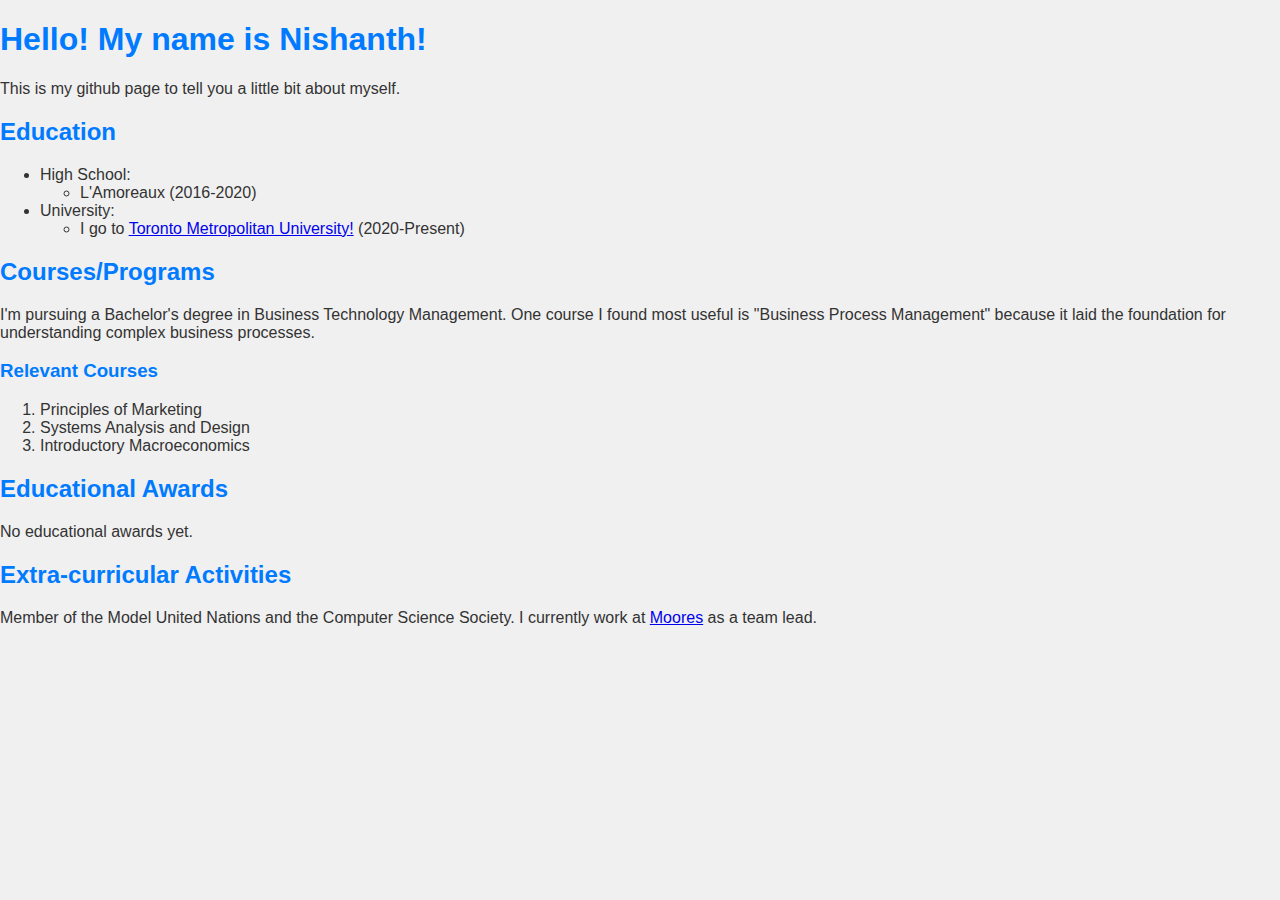
==== index.html @ 7f331414 "Update index.html" ====
<!DOCTYPE html>
<html>
<head>
    <title>My GitHub Pages Site</title>
    <style>
        body {
            font-family: Arial, sans-serif;
            background-color: #f0f0f0;
            color: #333;
            margin: 0;
            padding: 0;
        }
        h1, h2, h3 {
            color: #007bff;
        }
        
    </style>
</head>
<body>
    <h1> Hello! My name is Nishanth! </h1>
    <p1> This is my github page to tell you a little bit about myself.</p1>

    <h2>Education</h2>
    <ul>
        <li>High School:
            <ul>
                <li>L'Amoreaux (2016-2020)</li>
            </ul>
        </li>
        <li>University:
            <ul>
                <li>I go to <a href="https://www.torontomu.ca/">Toronto Metropolitan University!</a> (2020-Present)</li>
            </ul>
        </li>
    </ul>

    <h2>Courses/Programs</h2>
    <p>I'm pursuing a Bachelor's degree in Business Technology Management. One course I found most useful is "Business Process Management" because it laid the foundation for understanding complex business processes.</p>

    <h3>Relevant Courses</h3>
    <ol>
        <li>Principles of Marketing</li>
        <li>Systems Analysis and Design</li>
        <li>Introductory Macroeconomics</li>
    </ol>

    <h2>Educational Awards</h2>
    <p>No educational awards yet.</p>

    <h2>Extra-curricular Activities</h2>
    <p>Member of the Model United Nations and the Computer Science Society. I currently work at <a href="https://www.mooresclothing.ca/">Moores</a> as a team lead.</p>
</body>
</html>
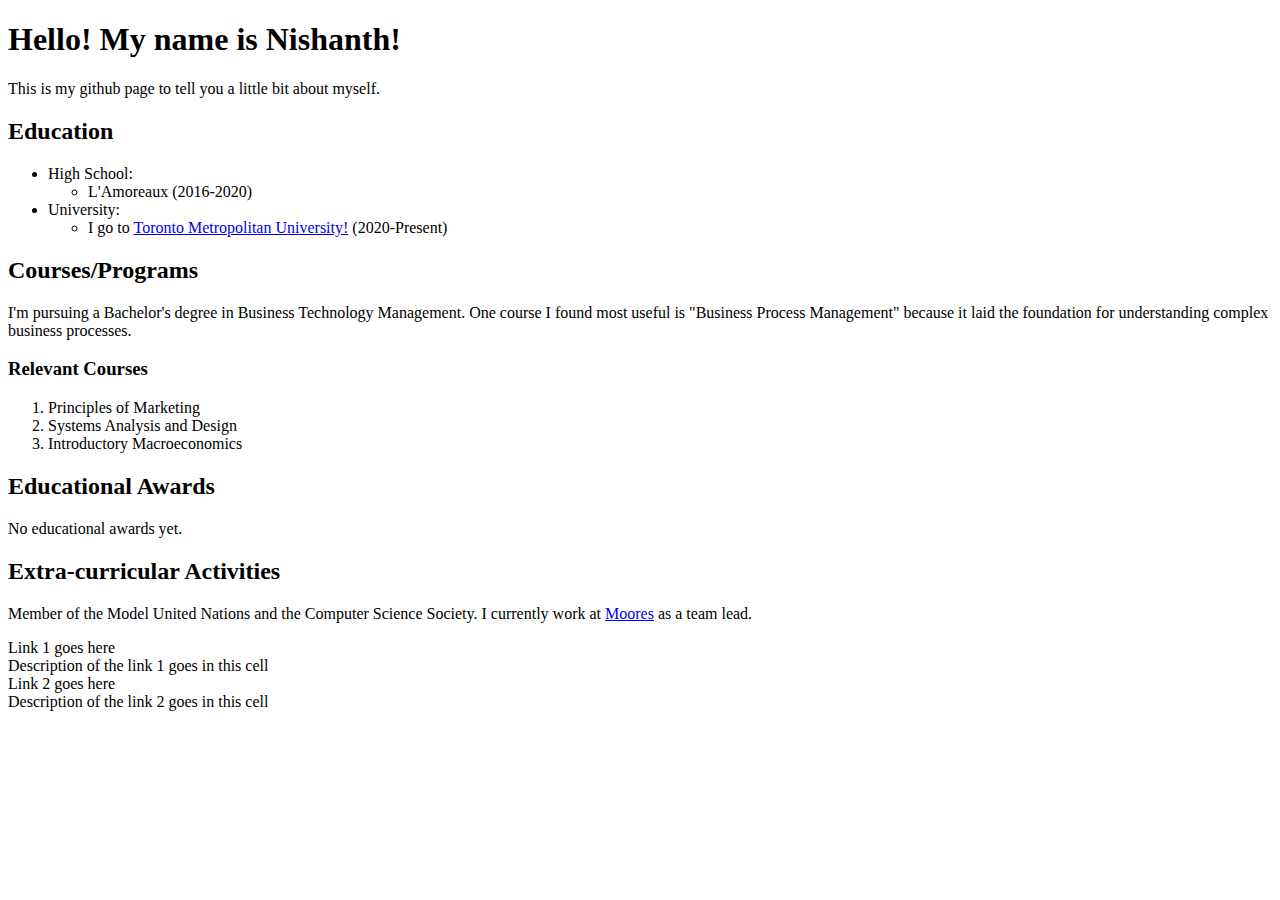
==== commit 6376b928: "Update index.html" ====
--- a/index.html
+++ b/index.html
@@ -1,20 +1,10 @@
 <!DOCTYPE html>
-<html>
+<html lang="en">
 <head>
+    <meta charset="UTF-8">
+    <meta name="viewport" content="width=device-width, initial-scale=1.0">
     <title>My GitHub Pages Site</title>
-    <style>
-        body {
-            font-family: Arial, sans-serif;
-            background-color: #f0f0f0;
-            color: #333;
-            margin: 0;
-            padding: 0;
-        }
-        h1, h2, h3 {
-            color: #007bff;
-        }
-        
-    </style>
+    <link rel="stylesheet" href="styles.css">
 </head>
 <body>
     <h1> Hello! My name is Nishanth! </h1>
@@ -49,5 +39,23 @@
 
     <h2>Extra-curricular Activities</h2>
     <p>Member of the Model United Nations and the Computer Science Society. I currently work at <a href="https://www.mooresclothing.ca/">Moores</a> as a team lead.</p>
+    <div class="table-container">
+        <div class="row">
+            <div class="column link-cell">
+                Link 1 goes here
+            </div>
+            <div class="column description-cell">
+                Description of the link 1 goes in this cell
+            </div>
+        </div>
+        <div class="row">
+            <div class="column link-cell">
+                Link 2 goes here
+            </div>
+            <div class="column description-cell">
+                Description of the link 2 goes in this cell
+            </div>
+        </div>
+    </div>
 </body>
-</html>
+</html>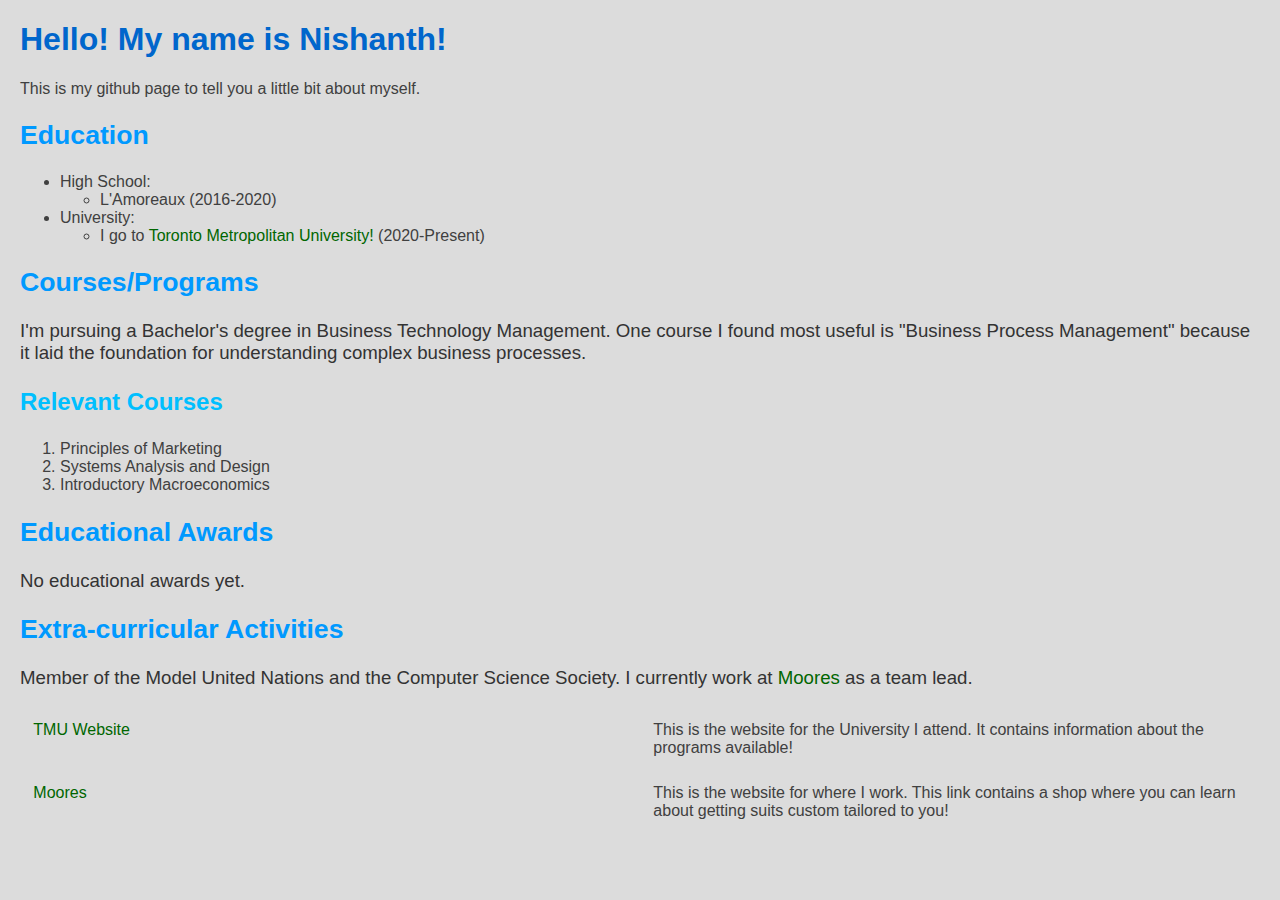
==== commit 476b8fa8: "Update index.html" ====
--- a/index.html
+++ b/index.html
@@ -42,18 +42,18 @@
     <div class="table-container">
         <div class="row">
             <div class="column link-cell">
-                Link 1 goes here
+                <a href="https://www.torontomu.ca/">TMU Website</a>
             </div>
             <div class="column description-cell">
-                Description of the link 1 goes in this cell
+                This is the website for the University I attend. It contains information about the programs available!
             </div>
         </div>
         <div class="row">
             <div class="column link-cell">
-                Link 2 goes here
+                <a href="https://www.mooresclothing.ca/">Moores</a>
             </div>
             <div class="column description-cell">
-                Description of the link 2 goes in this cell
+                This is the website for where I work. This link contains a shop where you can learn about getting suits custom tailored to you!
             </div>
         </div>
     </div>
--- a/styles.css
+++ b/styles.css
@@ -0,0 +1,73 @@
+/* styles.css */
+
+/* Body */
+body {
+    font-family: Arial, sans-serif;
+    font-size: 12pt;
+    background-color: #dcdcdc; /* Light gray background */
+    color: #404040; /* Dark gray text color */
+    margin: 15pt; /* Greater than 10pt margin on all sides */
+    padding: 0;
+}
+
+/* Heading Tags */
+h1 {
+    font-size: 24pt; /* Larger font size for H1 */
+    color: #0066cc; /* Dark blue color */
+}
+
+h2 {
+    font-size: 20pt; /* Smaller font size for H2 compared to H1 */
+    color: #0099ff; /* Light blue color */
+}
+
+h3 {
+    font-size: 18pt; /* Smaller font size for H3 compared to H2 */
+    color: #00bfff; /* Sky blue color */
+}
+
+/* Paragraph Tags */
+p {
+    font-size: 14pt; /* Medium font size for paragraphs */
+    color: #333; /* Dark gray text color */
+}
+
+/* Link Tags */
+a:link, a:visited {
+    color: #006600; /* Dark green for non-visited and visited links */
+    text-decoration: none; /* Remove default underline */
+}
+
+a:hover {
+    color: #cc0000; /* Red color on hover */
+    text-decoration: underline; /* Underline on hover */
+}
+
+a:active {
+    color: #990000; /* Dark red on active */
+    text-decoration: underline; /* Underline on active */
+}
+
+/* CSS Table */
+.table-container {
+    display: table;
+    width: 100%;
+}
+
+.row {
+    display: table-row;
+}
+
+.column {
+    display: table-cell;
+    padding: 10pt;
+}
+
+/* Apply the table layout to organize links and descriptions */
+.link-cell {
+    width: 50%;
+}
+
+.description-cell {
+    width: 50%;
+}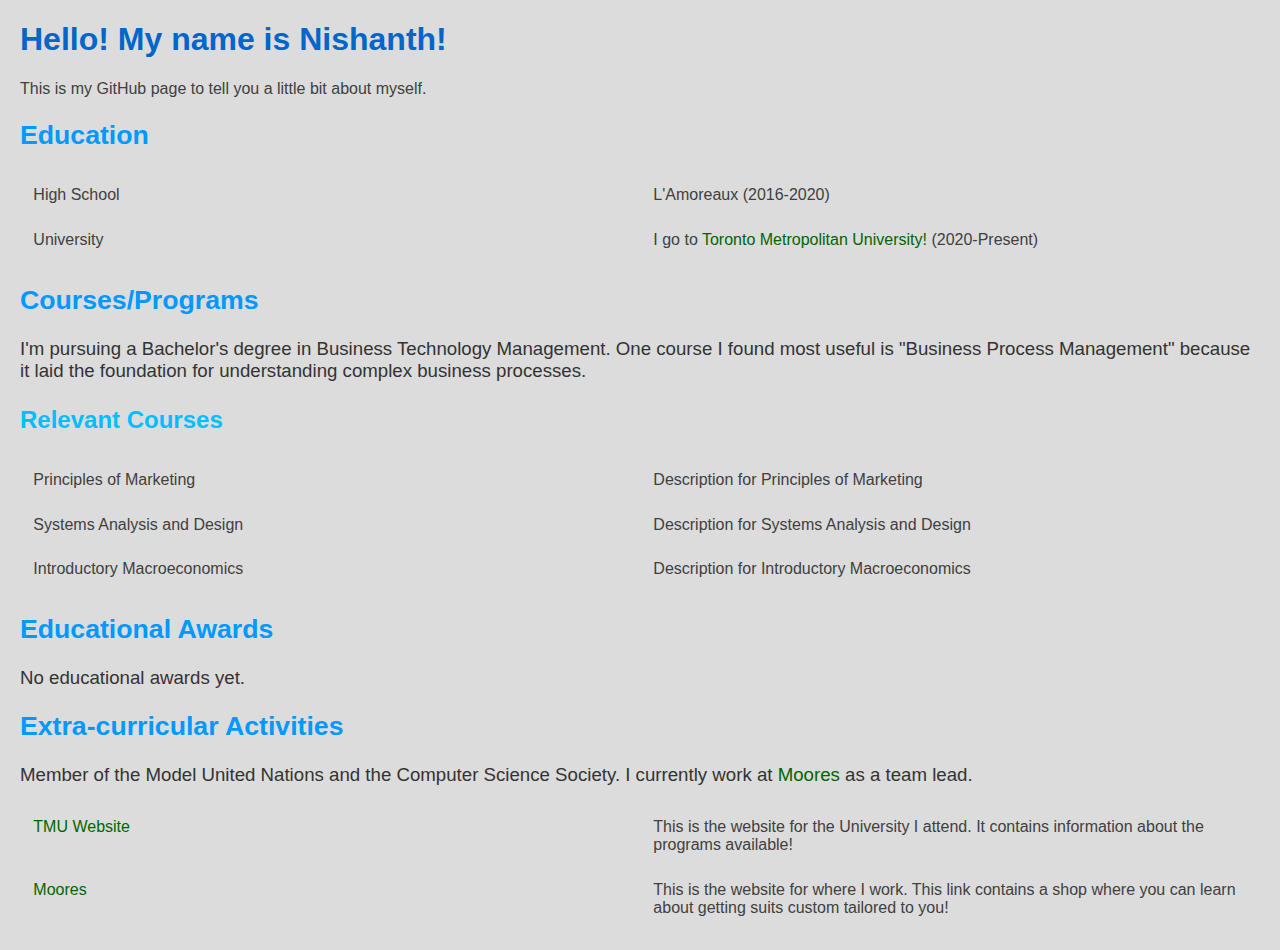
==== commit ebec0abb: "Update index.html" ====
--- a/index.html
+++ b/index.html
@@ -8,37 +8,68 @@
 </head>
 <body>
     <h1> Hello! My name is Nishanth! </h1>
-    <p1> This is my github page to tell you a little bit about myself.</p1>
+    <p1> This is my GitHub page to tell you a little bit about myself.</p1>
 
     <h2>Education</h2>
-    <ul>
-        <li>High School:
-            <ul>
-                <li>L'Amoreaux (2016-2020)</li>
-            </ul>
-        </li>
-        <li>University:
-            <ul>
-                <li>I go to <a href="https://www.torontomu.ca/">Toronto Metropolitan University!</a> (2020-Present)</li>
-            </ul>
-        </li>
-    </ul>
+    <!-- Education List -->
+    <div class="table-container">
+        <div class="row">
+            <div class="column link-cell">
+                High School
+            </div>
+            <div class="column description-cell">
+                L'Amoreaux (2016-2020)
+            </div>
+        </div>
+        <div class="row">
+            <div class="column link-cell">
+                University
+            </div>
+            <div class="column description-cell">
+                I go to <a href="https://www.torontomu.ca/">Toronto Metropolitan University!</a> (2020-Present)
+            </div>
+        </div>
+    </div>
 
     <h2>Courses/Programs</h2>
     <p>I'm pursuing a Bachelor's degree in Business Technology Management. One course I found most useful is "Business Process Management" because it laid the foundation for understanding complex business processes.</p>
 
     <h3>Relevant Courses</h3>
-    <ol>
-        <li>Principles of Marketing</li>
-        <li>Systems Analysis and Design</li>
-        <li>Introductory Macroeconomics</li>
-    </ol>
+    <!-- Relevant Courses List -->
+    <div class="table-container">
+        <div class="row">
+            <div class="column link-cell">
+                Principles of Marketing
+            </div>
+            <div class="column description-cell">
+                Description for Principles of Marketing
+            </div>
+        </div>
+        <div class="row">
+            <div class="column link-cell">
+                Systems Analysis and Design
+            </div>
+            <div class="column description-cell">
+                Description for Systems Analysis and Design
+            </div>
+        </div>
+        <div class="row">
+            <div class="column link-cell">
+                Introductory Macroeconomics
+            </div>
+            <div class="column description-cell">
+                Description for Introductory Macroeconomics
+            </div>
+        </div>
+    </div>
 
     <h2>Educational Awards</h2>
     <p>No educational awards yet.</p>
 
     <h2>Extra-curricular Activities</h2>
     <p>Member of the Model United Nations and the Computer Science Society. I currently work at <a href="https://www.mooresclothing.ca/">Moores</a> as a team lead.</p>
+
+    <!-- Links and Descriptions List -->
     <div class="table-container">
         <div class="row">
             <div class="column link-cell">
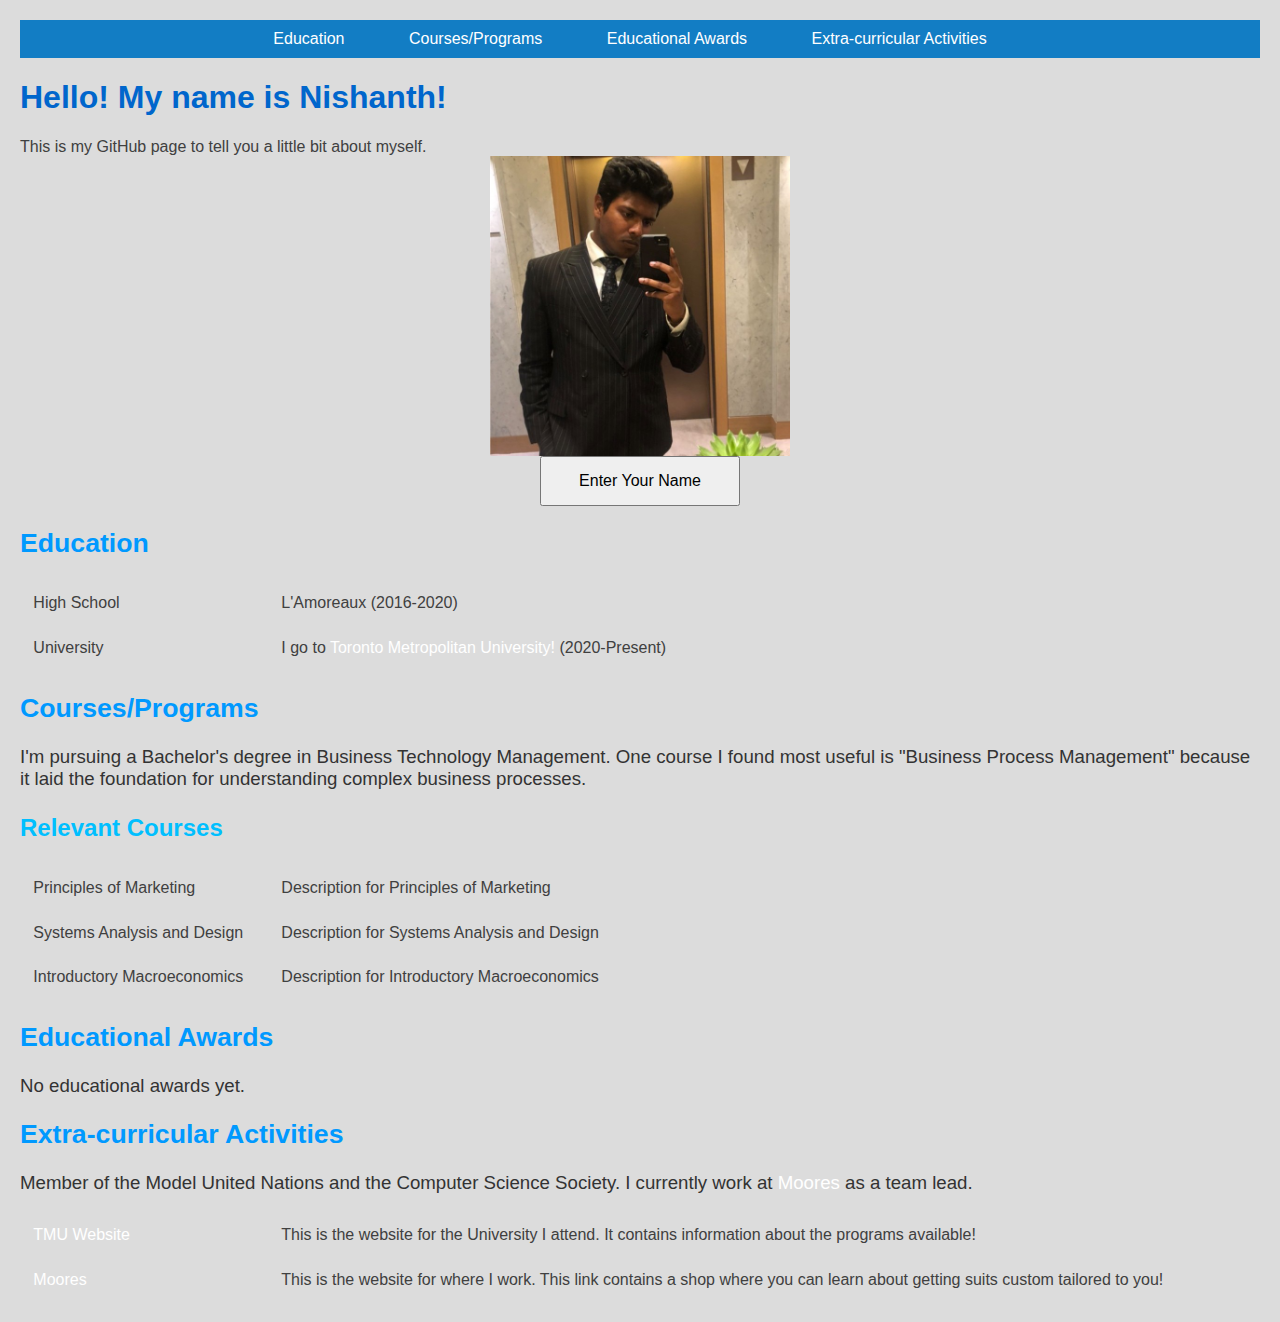
==== commit f0a3b396: "l5 complete" ====
--- a/index.html
+++ b/index.html
@@ -5,13 +5,28 @@
     <meta name="viewport" content="width=device-width, initial-scale=1.0">
     <title>My GitHub Pages Site</title>
     <link rel="stylesheet" href="styles.css">
+    <script src="script.js"></script>
 </head>
 <body>
+    <nav>
+        <ul>
+            <li><a href="#education">Education</a></li>
+            <li><a href="#courses">Courses/Programs</a></li>
+            <li><a href="#awards">Educational Awards</a></li>
+            <li><a href="#activities">Extra-curricular Activities</a></li>
+        </ul>
+    </nav>
     <h1> Hello! My name is Nishanth! </h1>
     <p1> This is my GitHub page to tell you a little bit about myself.</p1>
 
-    <h2>Education</h2>
-    <!-- Education List -->
+    <div style="text-align: center;">
+        <img id="pic_of_me_professional" src="assets/pic_of_me_professinal.jpg" alt="Your Image" onclick="enlargeImage()">
+        <button onclick="promptName()" style="width: 200px; height: 50px; font-size: 16px; padding: 10px;">Enter Your Name</button>
+     <p id="output"></p>
+    </div>
+    
+    <h2 id="education">Education</h2>
+ 
     <div class="table-container">
         <div class="row">
             <div class="column link-cell">
@@ -31,11 +46,11 @@
         </div>
     </div>
 
-    <h2>Courses/Programs</h2>
+    <h2 id="courses">Courses/Programs</h2>
     <p>I'm pursuing a Bachelor's degree in Business Technology Management. One course I found most useful is "Business Process Management" because it laid the foundation for understanding complex business processes.</p>
 
     <h3>Relevant Courses</h3>
-    <!-- Relevant Courses List -->
+
     <div class="table-container">
         <div class="row">
             <div class="column link-cell">
@@ -63,13 +78,12 @@
         </div>
     </div>
 
-    <h2>Educational Awards</h2>
+    <h2 id="awards">Educational Awards</h2>
     <p>No educational awards yet.</p>
 
-    <h2>Extra-curricular Activities</h2>
+    <h2 id="activities">Extra-curricular Activities</h2>
     <p>Member of the Model United Nations and the Computer Science Society. I currently work at <a href="https://www.mooresclothing.ca/">Moores</a> as a team lead.</p>
 
-    <!-- Links and Descriptions List -->
     <div class="table-container">
         <div class="row">
             <div class="column link-cell">
@@ -89,4 +103,4 @@
         </div>
     </div>
 </body>
-</html>+</html>
--- a/styles.css
+++ b/styles.css
@@ -1,54 +1,48 @@
-/* styles.css */
-
-/* Body */
 body {
     font-family: Arial, sans-serif;
     font-size: 12pt;
-    background-color: #dcdcdc; /* Light gray background */
-    color: #404040; /* Dark gray text color */
-    margin: 15pt; /* Greater than 10pt margin on all sides */
+    background-color: #dcdcdc; 
+    color: #404040; 
+    margin: 15pt; 
     padding: 0;
 }
 
-/* Heading Tags */
 h1 {
-    font-size: 24pt; /* Larger font size for H1 */
-    color: #0066cc; /* Dark blue color */
+    font-size: 24pt; 
+    color: #0066cc; 
 }
 
 h2 {
-    font-size: 20pt; /* Smaller font size for H2 compared to H1 */
-    color: #0099ff; /* Light blue color */
+    font-size: 20pt; 
+    color: #0099ff; 
 }
 
 h3 {
-    font-size: 18pt; /* Smaller font size for H3 compared to H2 */
-    color: #00bfff; /* Sky blue color */
+    font-size: 18pt; 
+    color: #00bfff; 
 }
 
-/* Paragraph Tags */
 p {
-    font-size: 14pt; /* Medium font size for paragraphs */
-    color: #333; /* Dark gray text color */
+    font-size: 14pt; 
+    color: #333; 
 }
 
-/* Link Tags */
 a:link, a:visited {
-    color: #006600; /* Dark green for non-visited and visited links */
-    text-decoration: none; /* Remove default underline */
+    color: #ffffff;
+    text-decoration: none; 
 }
 
 a:hover {
-    color: #cc0000; /* Red color on hover */
-    text-decoration: underline; /* Underline on hover */
+    color: #cc0000; 
+    text-decoration: underline; 
 }
 
 a:active {
-    color: #990000; /* Dark red on active */
-    text-decoration: underline; /* Underline on active */
+    color: #990000; 
+    text-decoration: underline; 
 }
 
-/* CSS Table */
+
 .table-container {
     display: table;
     width: 100%;
@@ -63,11 +57,51 @@
     padding: 10pt;
 }
 
-/* Apply the table layout to organize links and descriptions */
 .link-cell {
-    width: 50%;
+    width: 20%;
 }
 
 .description-cell {
-    width: 50%;
-}+    width: 80%;
+}
+
+.enlarged {
+    transform: scale(1.5); 
+    transition: transform 0.3s ease; 
+}
+
+#pic_of_me_professional {
+    display: block; 
+    margin: 0 auto; 
+    width: 300px; 
+    height: auto; 
+}
+
+nav {
+    background-color: #127dc4; 
+    padding: 10px 0; 
+}
+
+nav ul {
+    list-style-type: none; 
+    margin: 0;
+    padding: 0;
+    text-align: center; 
+}
+
+nav ul li {
+    display: inline-block; 
+    margin-right: 20px; 
+}
+
+nav ul li a {
+    color: #fff; 
+    text-decoration: none; 
+    font-size: 16px; 
+    padding: 10px 20px; 
+    transition: background-color 0.3s; 
+}
+
+nav ul li a:hover {
+    background-color: #555; 
+}
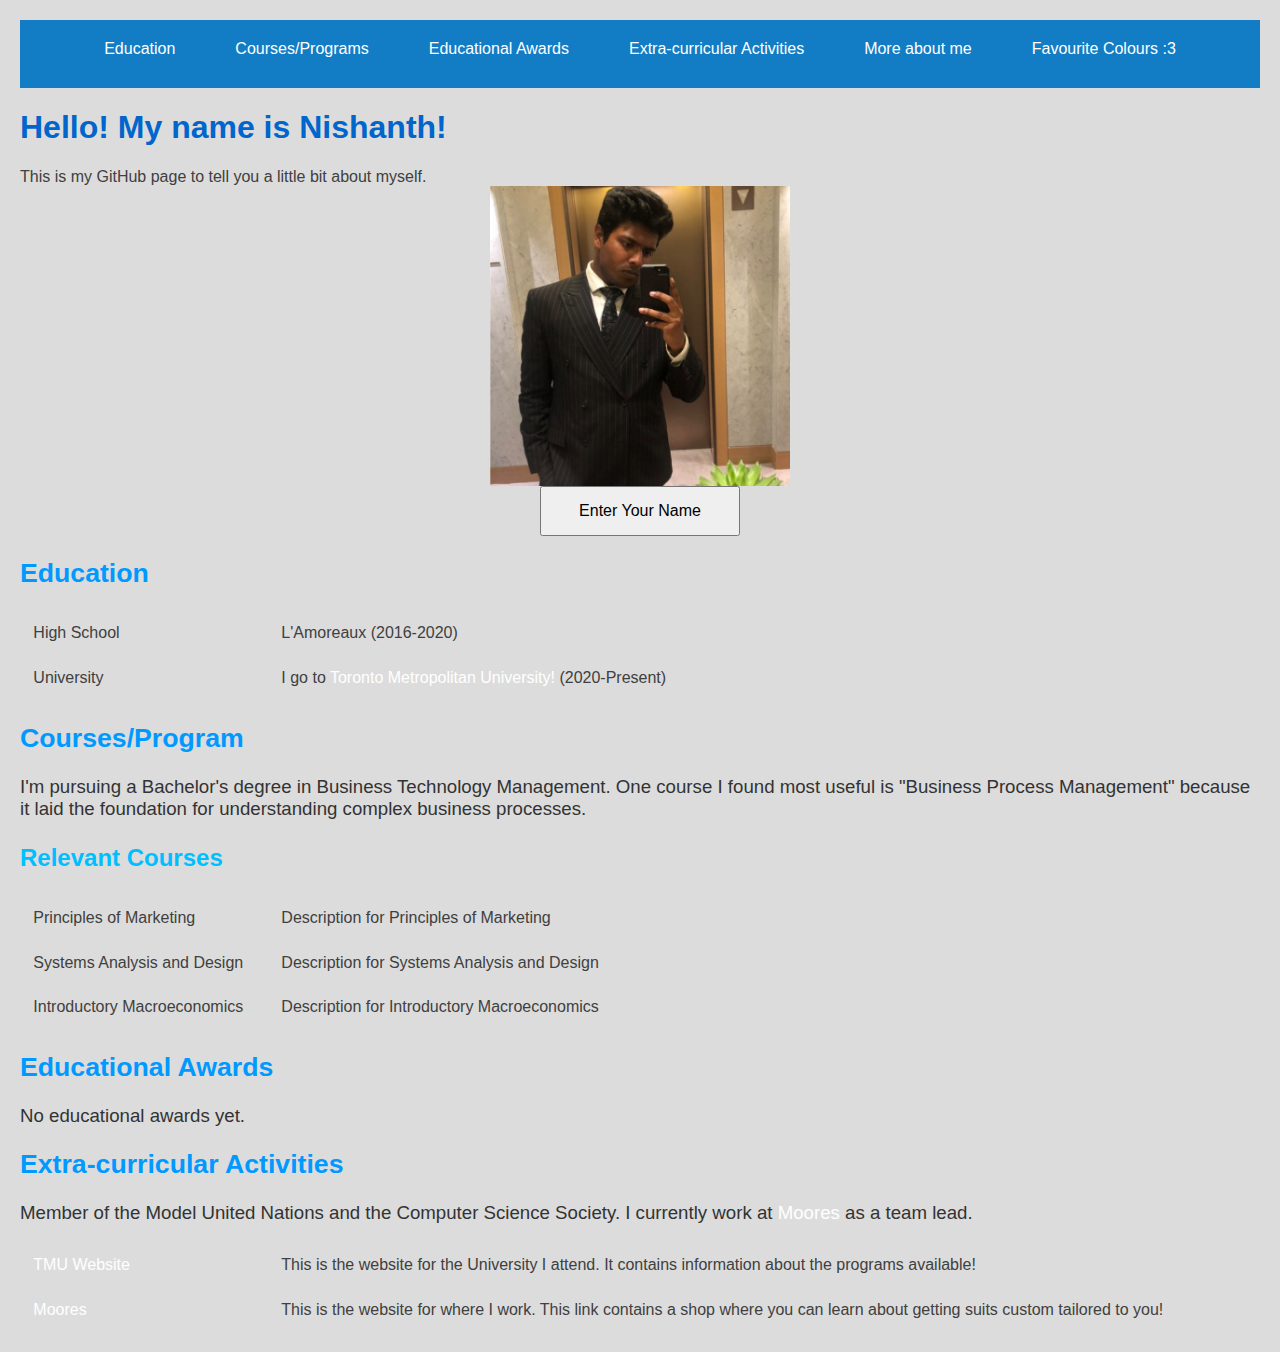
==== commit 8067e821: "L5 - navbar now has a dropdown menu" ====
--- a/index.html
+++ b/index.html
@@ -14,6 +14,22 @@
             <li><a href="#courses">Courses/Programs</a></li>
             <li><a href="#awards">Educational Awards</a></li>
             <li><a href="#activities">Extra-curricular Activities</a></li>
+            <li class="dropdown">
+                <a href="javascript:void(0)" class="dropbtn">More about me</a>
+                <div class="dropdown-content">
+                    <a href="assets/website_resume.pdf">My Resume</a>
+                    <a href="https://www.linkedin.com/in/nishanth-selvarajah-103015206/">My Linked in</a>
+                    <a href="https://nishanthselva55.github.io/">Home</a>
+                </div>
+            </li>
+            <li class="dropdown">
+                <a href="javascript:void(0)" class="dropbtn">Favourite Colours :3</a>
+                <div class="dropdown-content">
+                    <a href="#">rainbow</a>
+                    <a href="#">pink </a>
+                    <a href="#">brown / green mix</a>
+                </div>
+            </li>
         </ul>
     </nav>
     <h1> Hello! My name is Nishanth! </h1>
@@ -46,7 +62,7 @@
         </div>
     </div>
 
-    <h2 id="courses">Courses/Programs</h2>
+    <h2 id="courses">Courses/Program</h2>
     <p>I'm pursuing a Bachelor's degree in Business Technology Management. One course I found most useful is "Business Process Management" because it laid the foundation for understanding complex business processes.</p>
 
     <h3>Relevant Courses</h3>
--- a/styles.css
+++ b/styles.css
@@ -83,25 +83,79 @@
 }
 
 nav ul {
-    list-style-type: none; 
+    list-style-type: none;
     margin: 0;
     padding: 0;
-    text-align: center; 
+    text-align: center;
+    display: flex; /* Use flexbox for better alignment */
+    align-items: center; /* Center items vertically */
+    flex-wrap: wrap; /* Allow items to wrap to the next line */
+    justify-content: center; /* Center items horizontally */
 }
 
 nav ul li {
-    display: inline-block; 
-    margin-right: 20px; 
+    margin-right: 20px;
+    margin-bottom: 10px; /* Add margin between items */
+}
+
+nav ul li:last-child {
+    margin-right: 0; /* Remove margin from the last item */
 }
 
 nav ul li a {
-    color: #fff; 
-    text-decoration: none; 
-    font-size: 16px; 
-    padding: 10px 20px; 
-    transition: background-color 0.3s; 
+    color: #fff;
+    text-decoration: none;
+    font-size: 16px;
+    padding: 10px 20px;
+    transition: background-color 0.3s;
+    display: block; /* Ensure each link takes full width */
 }
 
-nav ul li a:hover {
+nav ul li:hover {
     background-color: #555; 
 }
+
+/* Dropdown container */
+.dropdown {
+    position: relative;
+}
+/* Dropdown button */
+.dropbtn {
+    color: #fff;
+    text-decoration: none;
+    font-size: 16px;
+    padding: 10px 20px;
+    background-color: #127dc4;
+    border: none;
+    cursor: pointer;
+    transition: background-color 0.3s;
+}
+
+.dropdown-content {
+    display: none;
+    position: absolute;
+    background-color: #f9f9f9;
+    min-width: 160px;
+    box-shadow: 0px 8px 16px 0px rgba(0,0,0,0.2);
+    z-index: 1;
+    top: 100%; /* Position dropdown below its parent */
+    left: 0; /* Align dropdown with its parent */
+}
+
+/* Links inside the dropdown */
+.dropdown-content a {
+    color: #333;
+    padding: 12px 16px;
+    text-decoration: none;
+    display: block;
+    transition: background-color 0.3s;
+}
+
+/* Change color of dropdown links on hover */
+.dropdown-content a:hover {
+    background-color: #ddd;
+}
+
+.dropdown:hover .dropdown-content {
+    display: block;
+}
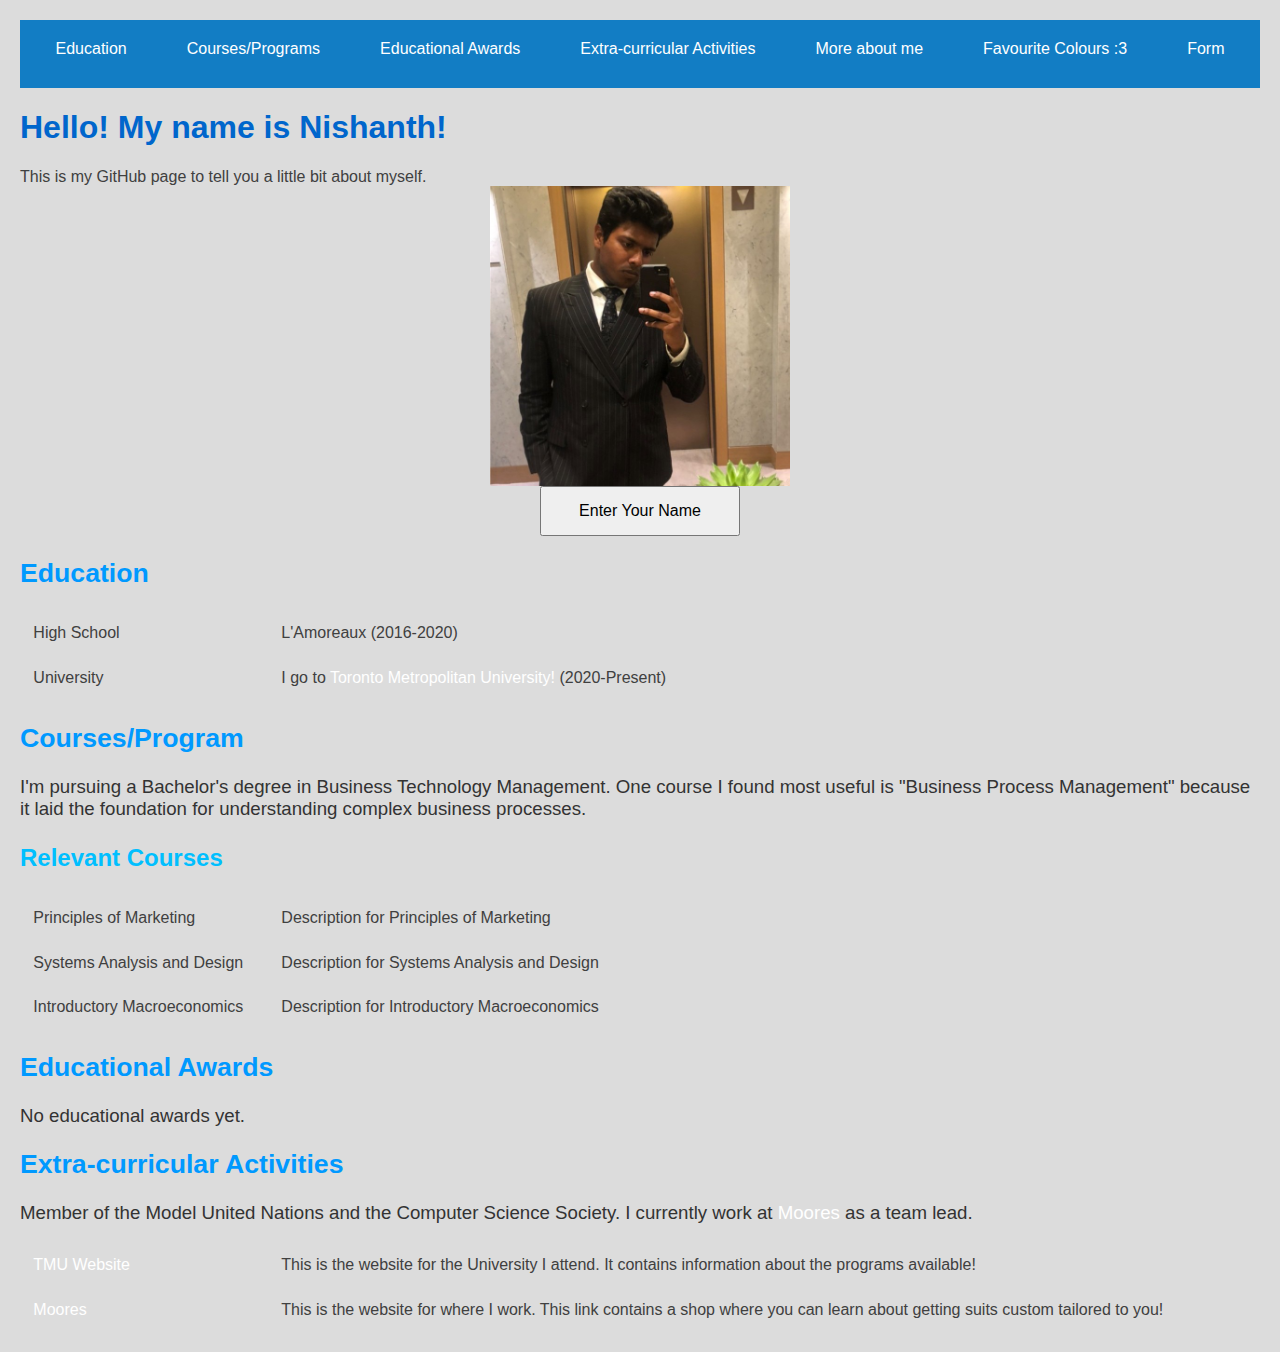
==== commit c2489370: "l6" ====
--- a/index.html
+++ b/index.html
@@ -30,6 +30,7 @@
                     <a href="#">brown / green mix</a>
                 </div>
             </li>
+            <li><a href="form.html">Form</a></li>
         </ul>
     </nav>
     <h1> Hello! My name is Nishanth! </h1>
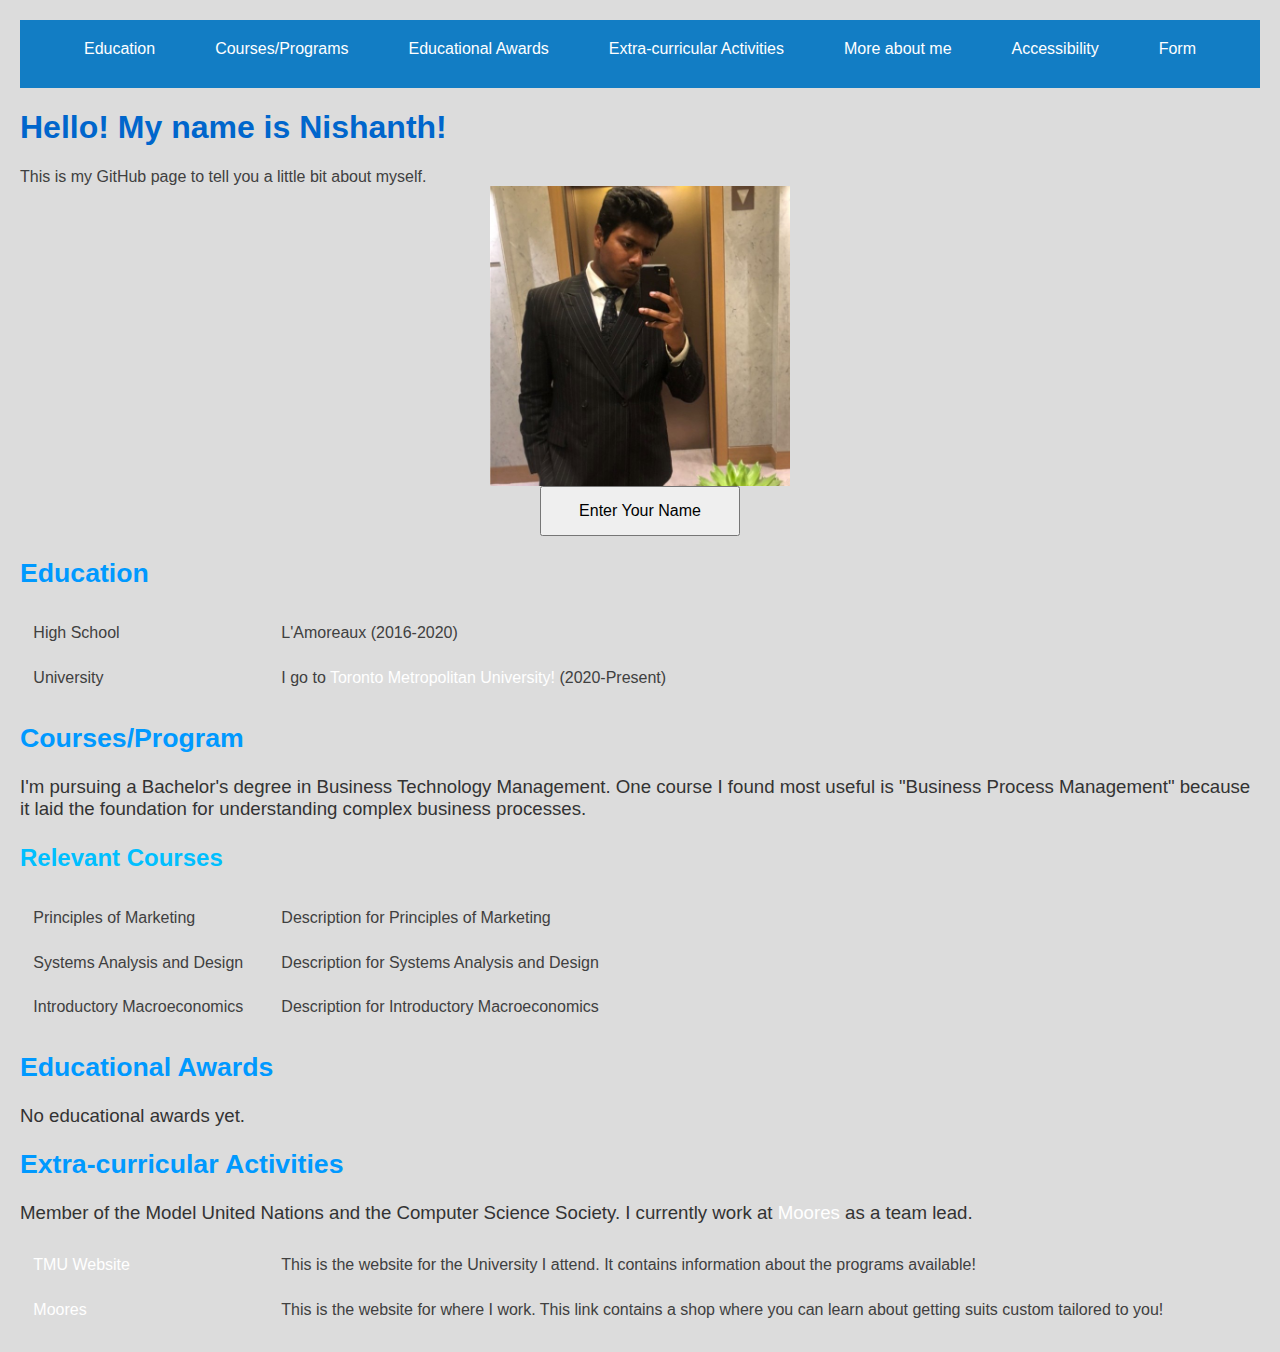
==== commit 6513a0e6: "added SEO techniques" ====
--- a/index.html
+++ b/index.html
@@ -2,6 +2,10 @@
 <html lang="en">
 <head>
     <meta charset="UTF-8">
+    <meta name="description" content="My website is to present myself in a digital way to potential employers.">
+    <meta name="keywords" content="technology, programming, digital marketing, tutorials, resources">
+    <title>Nishanth Selvarajah</title>
+    <meta name="author" content="Your Name">
     <meta name="viewport" content="width=device-width, initial-scale=1.0">
     <title>My GitHub Pages Site</title>
     <link rel="stylesheet" href="styles.css">
@@ -23,11 +27,20 @@
                 </div>
             </li>
             <li class="dropdown">
-                <a href="javascript:void(0)" class="dropbtn">Favourite Colours :3</a>
+                <a href="javascript:void(0)" class="dropbtn">Accessibility</a>
                 <div class="dropdown-content">
-                    <a href="#">rainbow</a>
-                    <a href="#">pink </a>
-                    <a href="#">brown / green mix</a>
+                    <div id="color-scheme-selector">
+                        <label for="color-scheme">Choose Color Scheme:</label>
+                        <select id="color-scheme">
+                            <option value="light">Light</option>
+                            <option value="dark">Dark</option>
+                        </select>
+                    </div>
+                    <button id="text-to-speech-btn">Text to Speech</button>
+                    <div id="text-resize">
+                        <button id="increase-font-size">BIGGER</button>
+                        <button id="decrease-font-size">smaller</button>
+                    </div>
                 </div>
             </li>
             <li><a href="form.html">Form</a></li>
@@ -37,9 +50,9 @@
     <p1> This is my GitHub page to tell you a little bit about myself.</p1>
 
     <div style="text-align: center;">
-        <img id="pic_of_me_professional" src="assets/pic_of_me_professinal.jpg" alt="Your Image" onclick="enlargeImage()">
+        <img id="pic_of_me_professional" src="assets/pic_of_me_professinal.jpg" alt="This is a profesionally taken picture of me in a suit." onclick="enlargeImage()">
         <button onclick="promptName()" style="width: 200px; height: 50px; font-size: 16px; padding: 10px;">Enter Your Name</button>
-     <p id="output"></p>
+        <p id="output"></p>
     </div>
     
     <h2 id="education">Education</h2>
--- a/styles.css
+++ b/styles.css
@@ -87,19 +87,19 @@
     margin: 0;
     padding: 0;
     text-align: center;
-    display: flex; /* Use flexbox for better alignment */
-    align-items: center; /* Center items vertically */
-    flex-wrap: wrap; /* Allow items to wrap to the next line */
-    justify-content: center; /* Center items horizontally */
+    display: flex; 
+    align-items: center;
+    flex-wrap: wrap; 
+    justify-content: center; 
 }
 
 nav ul li {
     margin-right: 20px;
-    margin-bottom: 10px; /* Add margin between items */
+    margin-bottom: 10px; 
 }
 
 nav ul li:last-child {
-    margin-right: 0; /* Remove margin from the last item */
+    margin-right: 0; 
 }
 
 nav ul li a {
@@ -108,18 +108,17 @@
     font-size: 16px;
     padding: 10px 20px;
     transition: background-color 0.3s;
-    display: block; /* Ensure each link takes full width */
+    display: block; 
 }
 
 nav ul li:hover {
     background-color: #555; 
 }
 
-/* Dropdown container */
 .dropdown {
     position: relative;
 }
-/* Dropdown button */
+
 .dropbtn {
     color: #fff;
     text-decoration: none;
@@ -138,11 +137,10 @@
     min-width: 160px;
     box-shadow: 0px 8px 16px 0px rgba(0,0,0,0.2);
     z-index: 1;
-    top: 100%; /* Position dropdown below its parent */
-    left: 0; /* Align dropdown with its parent */
+    top: 100%; 
+    left: 0; 
 }
 
-/* Links inside the dropdown */
 .dropdown-content a {
     color: #333;
     padding: 12px 16px;
@@ -151,7 +149,6 @@
     transition: background-color 0.3s;
 }
 
-/* Change color of dropdown links on hover */
 .dropdown-content a:hover {
     background-color: #ddd;
 }
@@ -159,3 +156,16 @@
 .dropdown:hover .dropdown-content {
     display: block;
 }
+
+
+body.dark-mode {
+    background-color: #333;
+    color: #fff;
+}
+
+#color-scheme-selector {
+    position: fixed;
+    top: 10px;
+    right: 10px;
+    z-index: 1000;
+}
